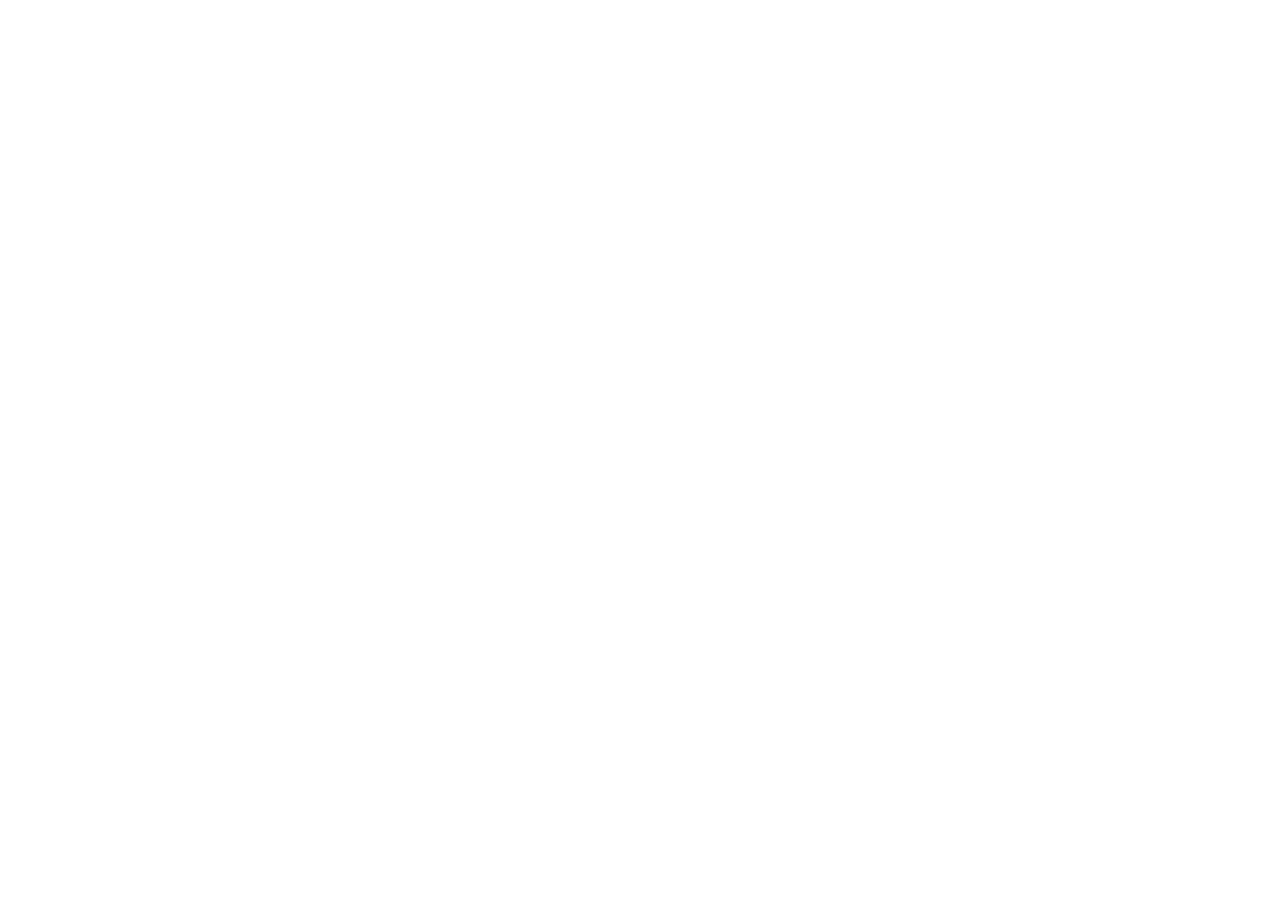
==== index.html @ 831dcd32 "jquery 1 시작" ====
<!DOCTYPE html>
<html lang="ko">
<head>
    <meta charset="UTF-8">
    <meta http-equiv="X-UA-Compatible" content="IE=edge">
    <meta name="viewport" content="width=device-width, initial-scale=1.0">
    <title>jquery1</title>
    <link rel="stylesheet" href="css/style.css">
</head>
<body>

</body>
</html>
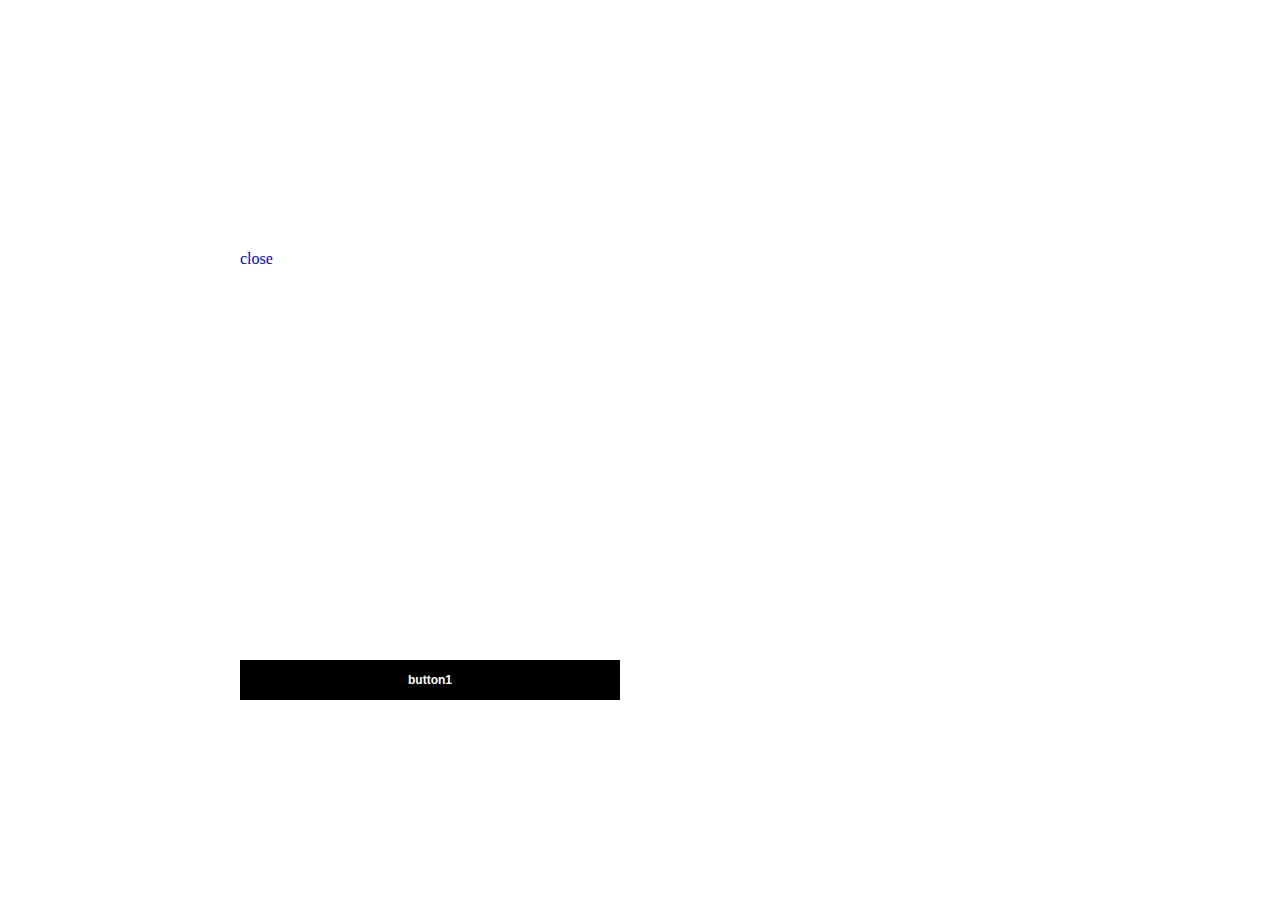
==== commit c93d1599: "btn js 추가" ====
--- a/index.html
+++ b/index.html
@@ -6,8 +6,21 @@
     <meta name="viewport" content="width=device-width, initial-scale=1.0">
     <title>jquery1</title>
     <link rel="stylesheet" href="css/style.css">
+    <script src="https://ajax.googleapis.com/ajax/libs/jquery/1.12.4/jquery.min.js"></script>
+    <script defer src="js/j1.js"></script>
 </head>
 <body>
+    <div id="wrap">
+        <div class="top"></div>
+        <div class="right"></div>
+        <div class="bottom"></div>
+        <div class="left"></div>
+        <div class="content">
+            <a href="#" class="close">close</a>
+        </div>
+    </div>
+
+    <button class="btn1">button1</button>
 
 </body>
 </html>--- a/css/style.css
+++ b/css/style.css
@@ -0,0 +1,63 @@
+* {
+  margin: 0;
+  padding: 0; }
+
+ul, li {
+  list-style: none; }
+
+a {
+  text-decoration: none; }
+
+#wrap {
+  width: 800px;
+  height: 400px;
+  position: absolute;
+  top: 50%;
+  left: 50%;
+  margin-top: -200px;
+  margin-left: -400px; }
+  #wrap .top {
+    width: 0%;
+    height: 1px;
+    background: #000;
+    position: absolute;
+    top: 0;
+    left: 0; }
+  #wrap .right {
+    width: 1px;
+    height: 0%;
+    background: #000;
+    position: absolute;
+    top: 0;
+    right: 0; }
+  #wrap .bottom {
+    width: 0%;
+    height: 1px;
+    background: #000;
+    position: absolute;
+    right: 0;
+    bottom: 0; }
+  #wrap .left {
+    width: 1px;
+    height: 0%;
+    background: #000;
+    position: absolute;
+    bottom: 0;
+    left: 0; }
+
+.btn1 {
+  display: block;
+  width: 380px;
+  height: 40px;
+  position: absolute;
+  top: 50%;
+  left: 50%;
+  background: #000;
+  margin-left: -400px;
+  margin-top: 210px;
+  border: none;
+  font: bold 12px/40px 'arial';
+  text-align: center;
+  color: #fff; }
+
+/*# sourceMappingURL=style.css.map */
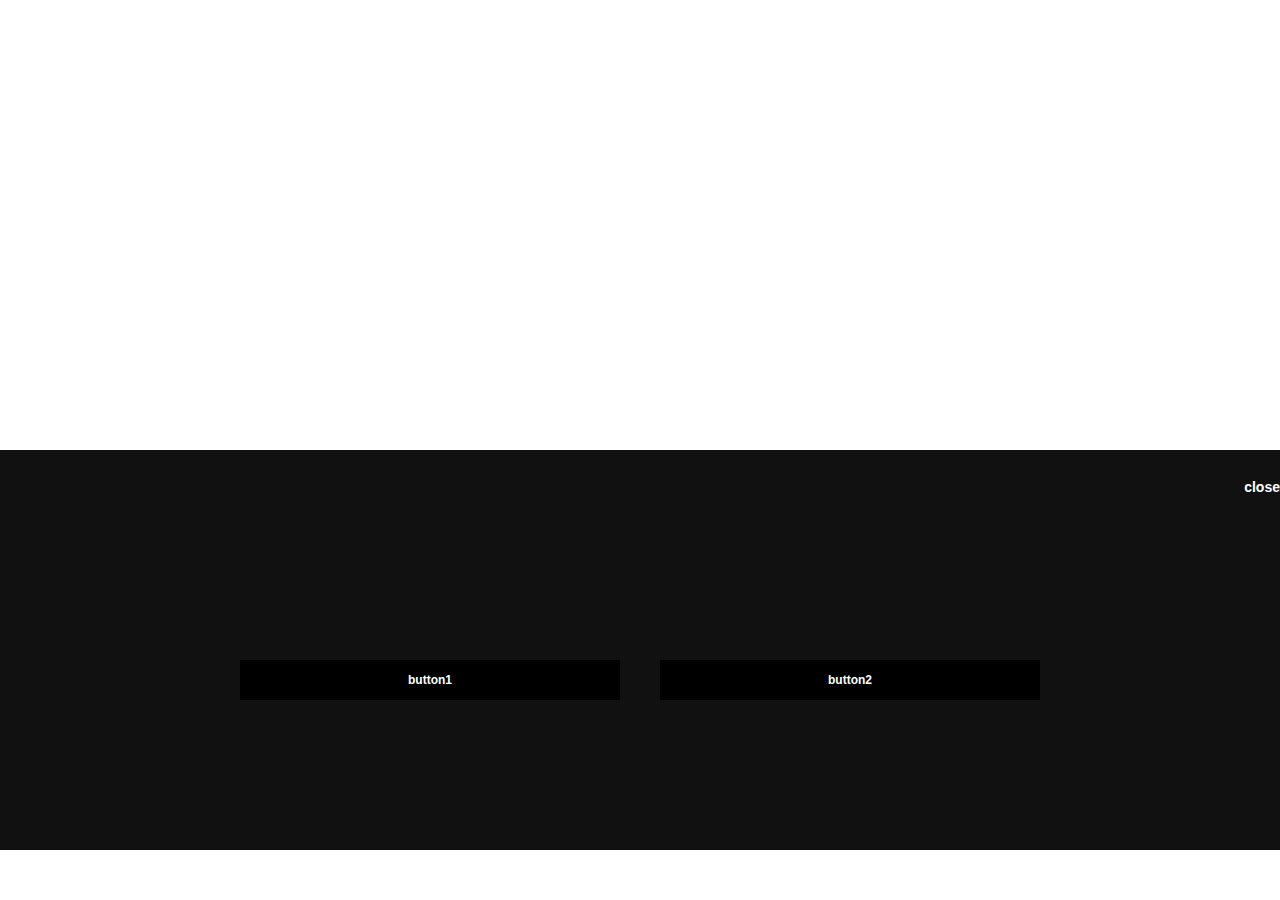
==== commit cee180b6: "button2 js 추가" ====
--- a/index.html
+++ b/index.html
@@ -10,7 +10,7 @@
     <script defer src="js/j1.js"></script>
 </head>
 <body>
-    <div id="wrap">
+    <div id="wrap1">
         <div class="top"></div>
         <div class="right"></div>
         <div class="bottom"></div>
@@ -20,7 +20,12 @@
         </div>
     </div>
 
+    <div id="wrap2">
+        <a href="#" class="close">close</a>
+    </div>
+
     <button class="btn1">button1</button>
+    <button class="btn2">button2</button>
 
 </body>
 </html>--- a/css/style.css
+++ b/css/style.css
@@ -8,7 +8,7 @@
 a {
   text-decoration: none; }
 
-#wrap {
+#wrap1 {
   width: 800px;
   height: 400px;
   position: absolute;
@@ -16,34 +16,49 @@
   left: 50%;
   margin-top: -200px;
   margin-left: -400px; }
-  #wrap .top {
+  #wrap1 .top {
     width: 0%;
     height: 1px;
     background: #000;
     position: absolute;
     top: 0;
     left: 0; }
-  #wrap .right {
+  #wrap1 .right {
     width: 1px;
     height: 0%;
     background: #000;
     position: absolute;
     top: 0;
     right: 0; }
-  #wrap .bottom {
+  #wrap1 .bottom {
     width: 0%;
     height: 1px;
     background: #000;
     position: absolute;
     right: 0;
     bottom: 0; }
-  #wrap .left {
+  #wrap1 .left {
     width: 1px;
     height: 0%;
     background: #000;
     position: absolute;
     bottom: 0;
     left: 0; }
+  #wrap1 .content {
+    width: 100%;
+    height: 100%;
+    background: #111;
+    position: absolute;
+    top: 0;
+    left: 0;
+    display: none; }
+    #wrap1 .content .close {
+      font: bold 14px/1 'arial';
+      color: #fff;
+      position: absolute;
+      top: 30px;
+      right: 0;
+      opacity: 1; }
 
 .btn1 {
   display: block;
@@ -60,4 +75,35 @@
   text-align: center;
   color: #fff; }
 
+.btn2 {
+  display: block;
+  width: 380px;
+  height: 40px;
+  position: absolute;
+  top: 50%;
+  right: 50%;
+  background: #000;
+  margin-right: -400px;
+  margin-top: 210px;
+  border: none;
+  font: bold 12px/40px 'arial';
+  text-align: center;
+  color: #fff; }
+
+#wrap2 {
+  width: 100%;
+  height: 400px;
+  position: absolute;
+  top: 50%;
+  left: 0%;
+  margin-top: 0px;
+  background: #111; }
+  #wrap2 .close {
+    font: bold 14px/1 'arial';
+    color: #fff;
+    position: absolute;
+    top: 30px;
+    right: 0;
+    opacity: 1; }
+
 /*# sourceMappingURL=style.css.map */
